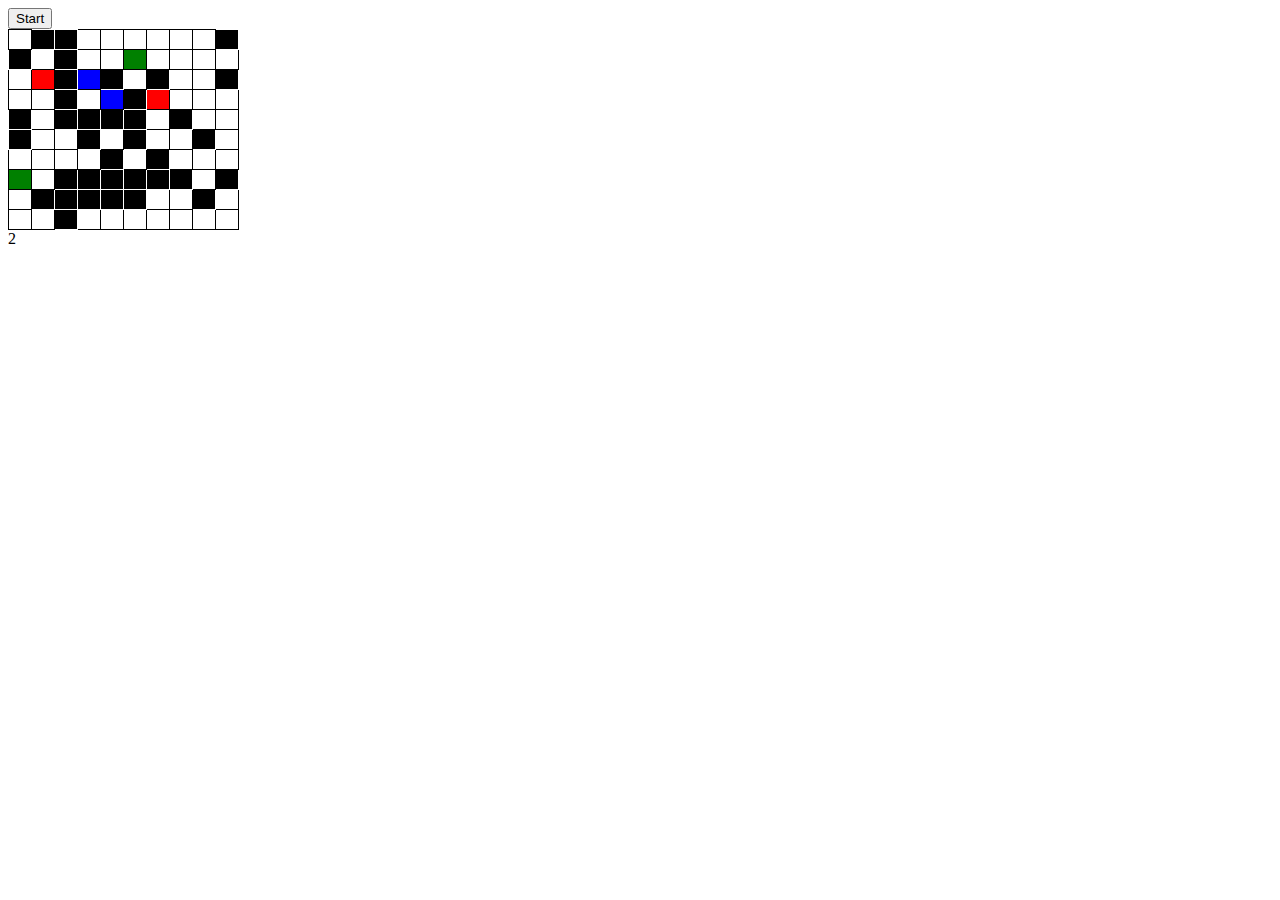
==== index.html @ f66e5aa6 "bla" ====
<html><head>
    <meta http-equiv="content-type" content="text/html; charset=UTF-8">
    <title>snake the game</title>
    <meta http-equiv="content-type" content="text/html; charset=UTF-8">
    <meta name="robots" content="noindex, nofollow">
    <meta name="googlebot" content="noindex, nofollow">
    <meta name="viewport" content="width=device-width, initial-scale=1">
    <link rel="stylesheet" href="stylesheet.css">
</head>
<body>
<input type="submit" value="Start" onclick="fcn()" />
<div id="mapy">

</div>
</body>
<script src="script.js"></script>

</html>
---- stylesheet.css ----
table,
th,
td {
    border: 1px solid black;
}

th,
td {
    width: 20px;
    height: 20px;
}

table {
    border-collapse: collapse;
    border: 1px solid black;
}

.black {
    background-color: black;
    color: white;
    border-color: white;
}

.red {
    background-color: red;
    color: black;
    border-color: black;
}

.green {
    background-color: green;
    color: black;
    border-color: black;
}

.blue {
    background-color: blue;
    color: black;
    border-color: black;
}

.white {
    background-color: white;
    color: black;
    border-color: black;
}

#mapy {}
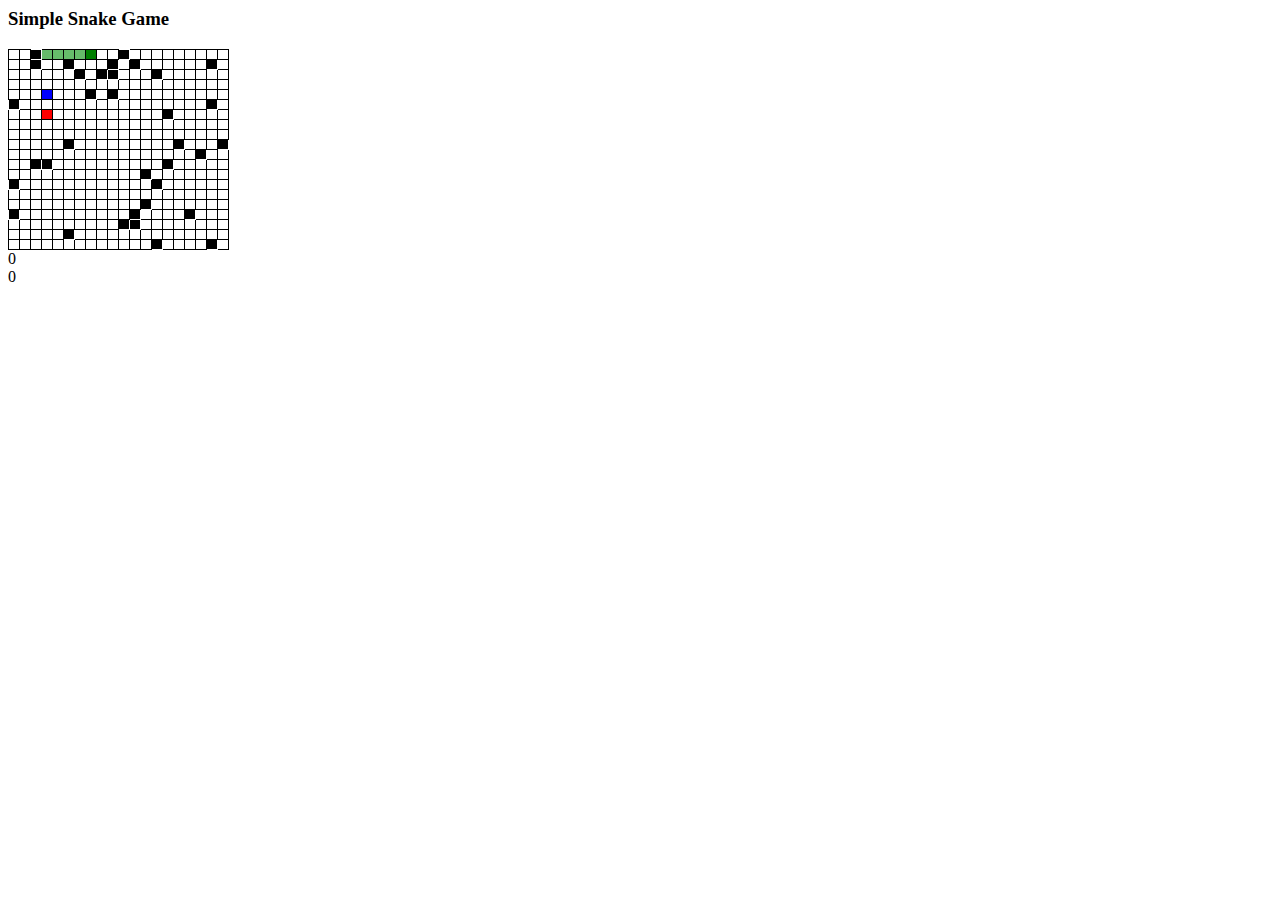
==== commit 0c805920: "UPDATE: finish functionality" ====
--- a/index.html
+++ b/index.html
@@ -8,11 +8,13 @@
     <link rel="stylesheet" href="stylesheet.css">
 </head>
 <body>
-<input type="submit" value="Start" onclick="fcn()" />
-<div id="mapy">
+<h3>Simple Snake Game</h3>
+<div id="map" height="400" width="520"></div>
 
-</div>
+<div id="score"></div>
+
 </body>
-<script src="script.js"></script>
+
+<script crossorigin src="./game/index.js" type="module"></script>
 
 </html>
--- a/stylesheet.css
+++ b/stylesheet.css
@@ -6,8 +6,8 @@
 
 th,
 td {
-    width: 20px;
-    height: 20px;
+    width: 8px;
+    height: 10px;
 }
 
 table {
